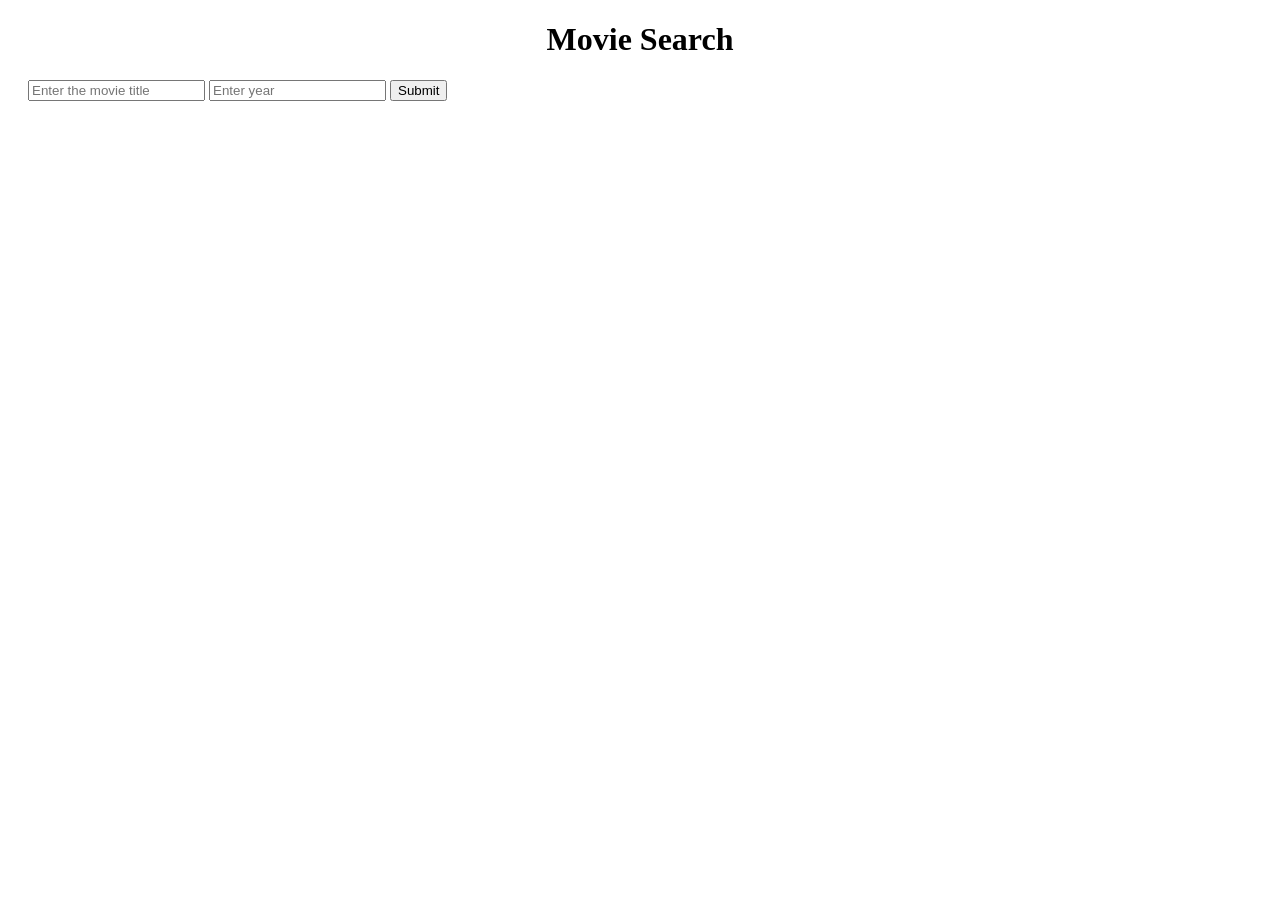
==== index.html @ 3c295b0c "halfway to project" ====
<!DOCTYPE html>
<html lang="en">
<head>
    <title>MovieSearch App</title>
    <link href="style.css" rel="stylesheet">
</head>
<body>
    <h1 style="display:flex;justify-content: center;">Movie Search</h1>
    <input placeholder="Enter the movie title" class="input">
    <input type="number" placeholder="Enter year" class="year">
    <button class="submit">Submit</button>
    <div class="bigContainer">
    </div>
    <script src="script.js"></script>
</body>
</html>
---- style.css ----
.container {
  display: flex;
  gap: 10px;
  padding: 10px;
  border:2px solid black;
}

.pic {
  width: 200px;  
  height: 250px;
  background-color: #ddd; /* Gray placeholder while loading */
  background-size: cover;
  background-position: center;
  border-radius: 8px;
}

.bigContainer{
  display:flex;
  flex-direction:column;
  margin:20px;
}

.btnStyle{
    height:40px;
    width:100px;
    text-align: center;
    border:2px solid black;
    border-radius: 8px;
    margin:10px;
    margin-left:0px;
}

.input
{
    margin-left:20px;
}
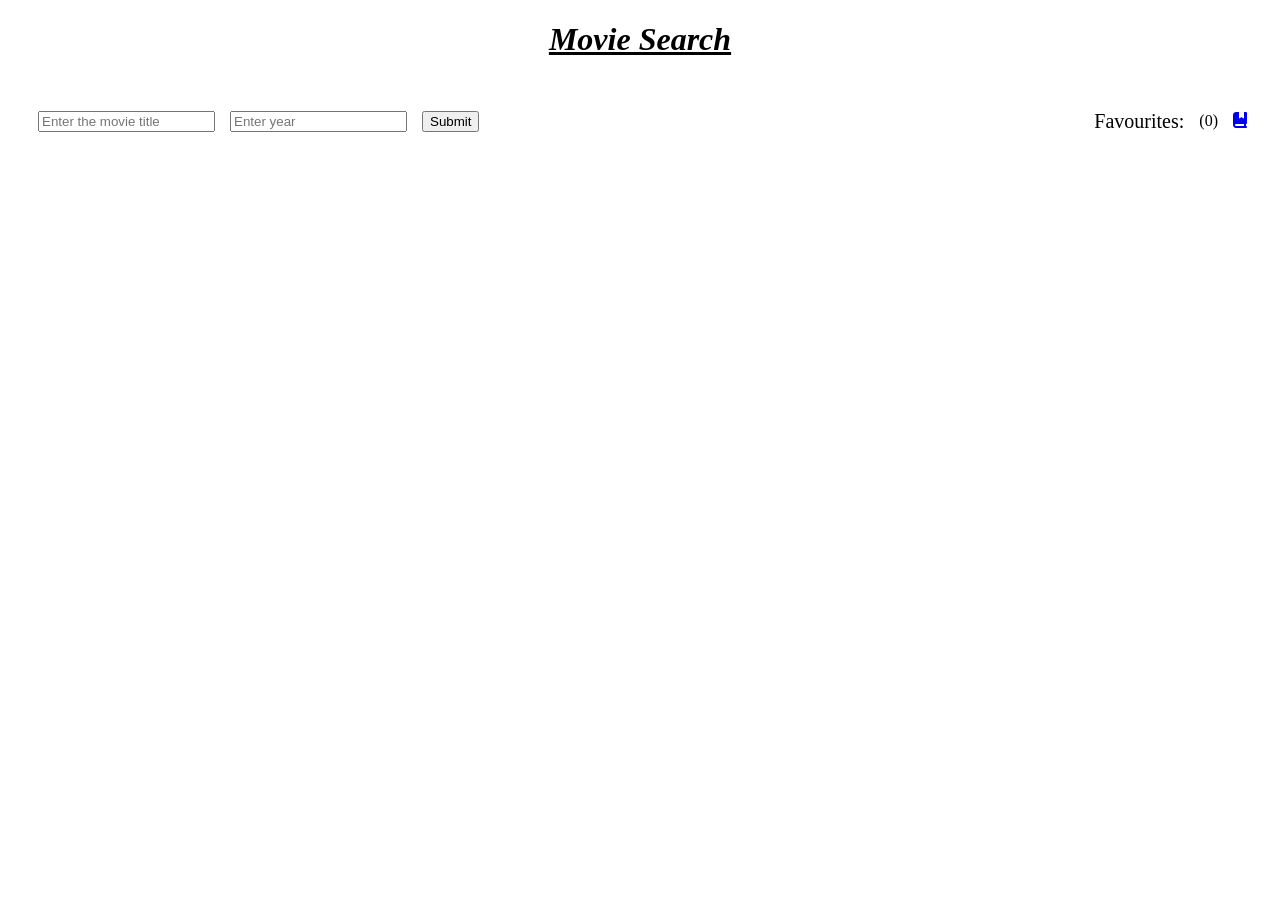
==== commit 8a751fc8: "made fav counter and others" ====
--- a/index.html
+++ b/index.html
@@ -3,14 +3,21 @@
 <head>
     <title>MovieSearch App</title>
     <link href="style.css" rel="stylesheet">
+    <link rel="stylesheet" href="https://cdnjs.cloudflare.com/ajax/libs/font-awesome/6.5.1/css/all.min.css">
 </head>
 <body>
-    <h1 style="display:flex;justify-content: center;">Movie Search</h1>
+    <h1 style="display:flex;justify-content: center;"><u><i>Movie Search</i></u></h1>
+    <div class="panel">
     <input placeholder="Enter the movie title" class="input">
     <input type="number" placeholder="Enter year" class="year">
     <button class="submit">Submit</button>
+
+    <p class="icon">
+      Favourites: <p class="count">(0)</p><a href="/favourites.html"><i class="fa-solid fa-book-bookmark"></i></a>
+    </p>
+</div>
     <div class="bigContainer">
     </div>
-    <script src="script.js"></script>
+    <script type="module" src="script.js"></script>
 </body>
 </html>
--- a/style.css
+++ b/style.css
@@ -33,4 +33,15 @@
 .input
 {
     margin-left:20px;
+}
+
+.icon {
+  margin-left: auto;
+  font-size: 20px;
+}
+.panel {
+  display: flex;
+  align-items: center;
+  gap: 15px;
+  padding: 10px;
 }
